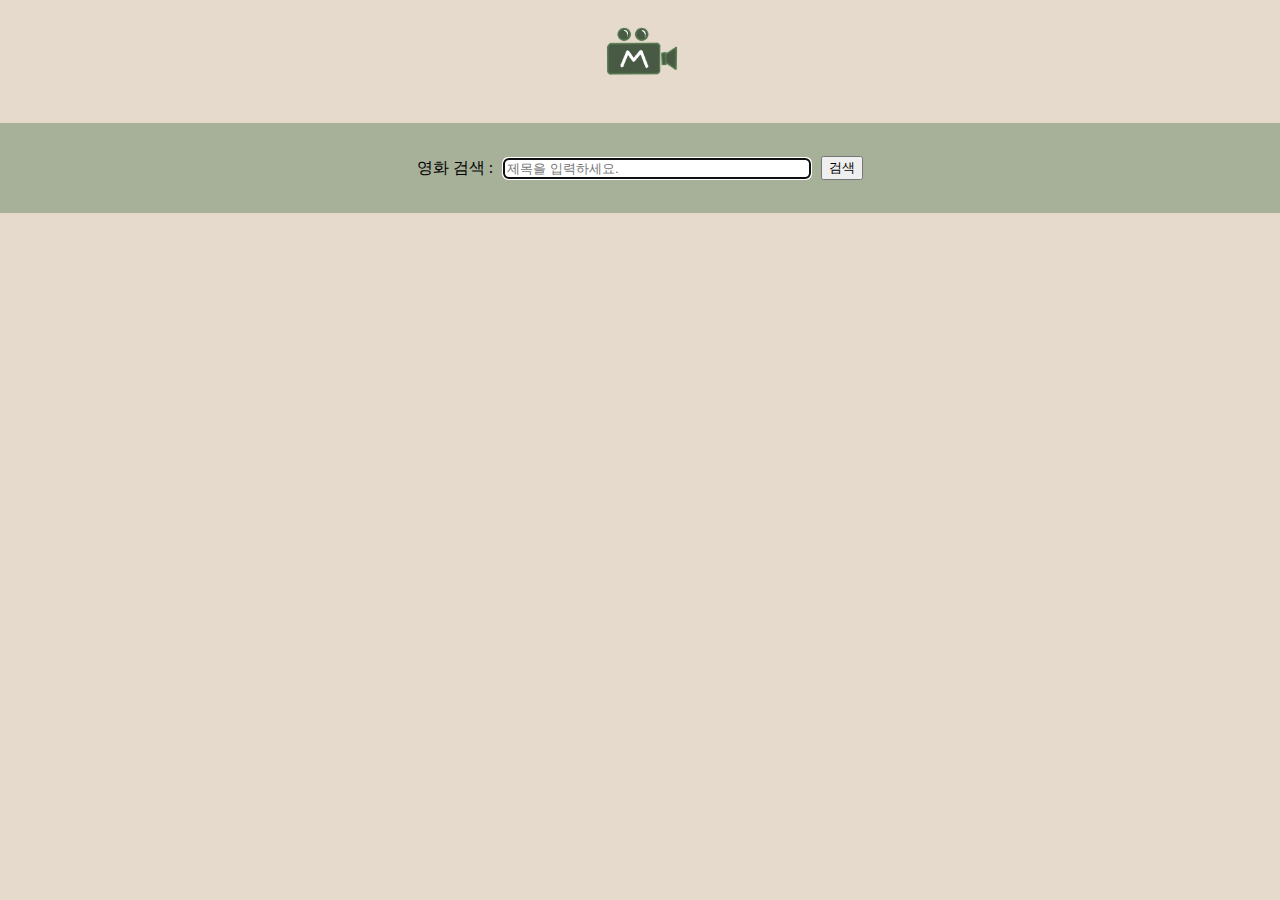
==== index.html @ ad37079d "mainpage css" ====
<!DOCTYPE html>
<html lang="en">
  <head>
    <meta charset="UTF-8" />
    <meta name="viewport" content="width=device-width, initial-scale=1.0" />
    <script type="module" src="./src/main.js"></script>
    <link rel="stylesheet" href="/css/reset.css" />
    <link rel="stylesheet" href="/css/movie.css" />
    <title>Movie</title>
    <link
      href="https://cdn.jsdelivr.net/npm/bootstrap@5.0.2/dist/css/bootstrap.min.css"
      rel="stylesheet"
      integrity="sha384-EVSTQN3/azprG1Anm3QDgpJLIm9Nao0Yz1ztcQTwFspd3yD65VohhpuuCOmLASjC"
      crossorigin="anonymous"
    />
  </head>
  <body>
    <header>
      <img src="movie.png" alt="logoImage" class="logo" onclick="location.href='index.html'" />
    </header>
    <form id="search-form">
      <div class="searchDiv">
        <label for="searchId">영화 검색 :</label>
        <input type="text" id="searchId" placeholder="제목을 입력하세요." />
        <button type="submit" class="btn btn-outline-light">검색</button>
      </div>
    </form>
    <ul id="movieList"></ul>
  </body>
</html>
---- css/movie.css ----
:root {
  --bg-background-color: rgb(236, 232, 227);
  --bg-card-color: #4a724a65;
}

body {
  background-color: rgb(229, 218, 204);
}

header {
  text-align: center;
  margin: 10px auto 10px auto;
}

.logo {
  width: 80px;
}

#search-form {
  background-color: var(--bg-card-color);
}
.searchDiv {
  display: flex;
  justify-content: center;
  flex-direction: row;
  align-items: center;

  margin: 30px 0;
  padding: 10px;
  height: 70px;
}
.searchDiv input {
  margin: 0 10px;
  width: 300px;
  border-radius: 5px;
}

#movieList {
  display: flex;
  justify-content: space-around;
  flex-wrap: wrap;
  width: 100%;
  /* background-color: aquamarine; */
}

.movie-card {
  width: 300px;
  padding: 10px auto;
  background-color: var(--bg-card-color);
  border-radius: 30px;
  list-style-type: none;
  box-shadow: 1px 1px 20px #ddd;
  margin: 10px auto;
}

.cardsTop {
  display: flex;
  flex-direction: column;
  align-items: center;
  justify-content: center;
  position: relative;
}

.imgClass {
  width: 100%;
  border-radius: 30px;
  padding: 10px;
  filter: brightness(1);
  height: 425px;
}

.imgClass:hover {
  filter: brightness(0.3);
}

.cardsTop .innerImg {
  position: absolute;
  top: 10%;
  opacity: 0;
}

.cardsTop:hover .innerImg {
  opacity: 1;
}

.innerImg {
  width: 90%;
  display: flex;
  flex-direction: column;
  align-items: center;
  justify-content: center;
}

.movieOverview {
  text-align: center;
  background-color: white;
  opacity: 0.9;
  border-radius: 30px;
  width: 90%;
  margin: 10px;
}

.movieOverview > h4 {
  margin: 5px auto;
}

.movieOverview > p {
  width: 90%;
  margin: 5px auto;
  /*줄거리 줄 수 제한*/
  overflow: hidden;
  text-overflow: ellipsis;
  display: -webkit-box;
  -webkit-line-clamp: 10; /* 라인수 */
  -webkit-box-orient: vertical;
  word-wrap: break-word;
}

.movePageBtn {
  display: flex;
  flex-direction: column;
  align-items: center;
  justify-content: center;
}

#pageBtn {
  width: 150px;
  text-align: center;
  cursor: pointer;
}

.cardsBottom {
  padding: 10px;
  text-align: center;
}
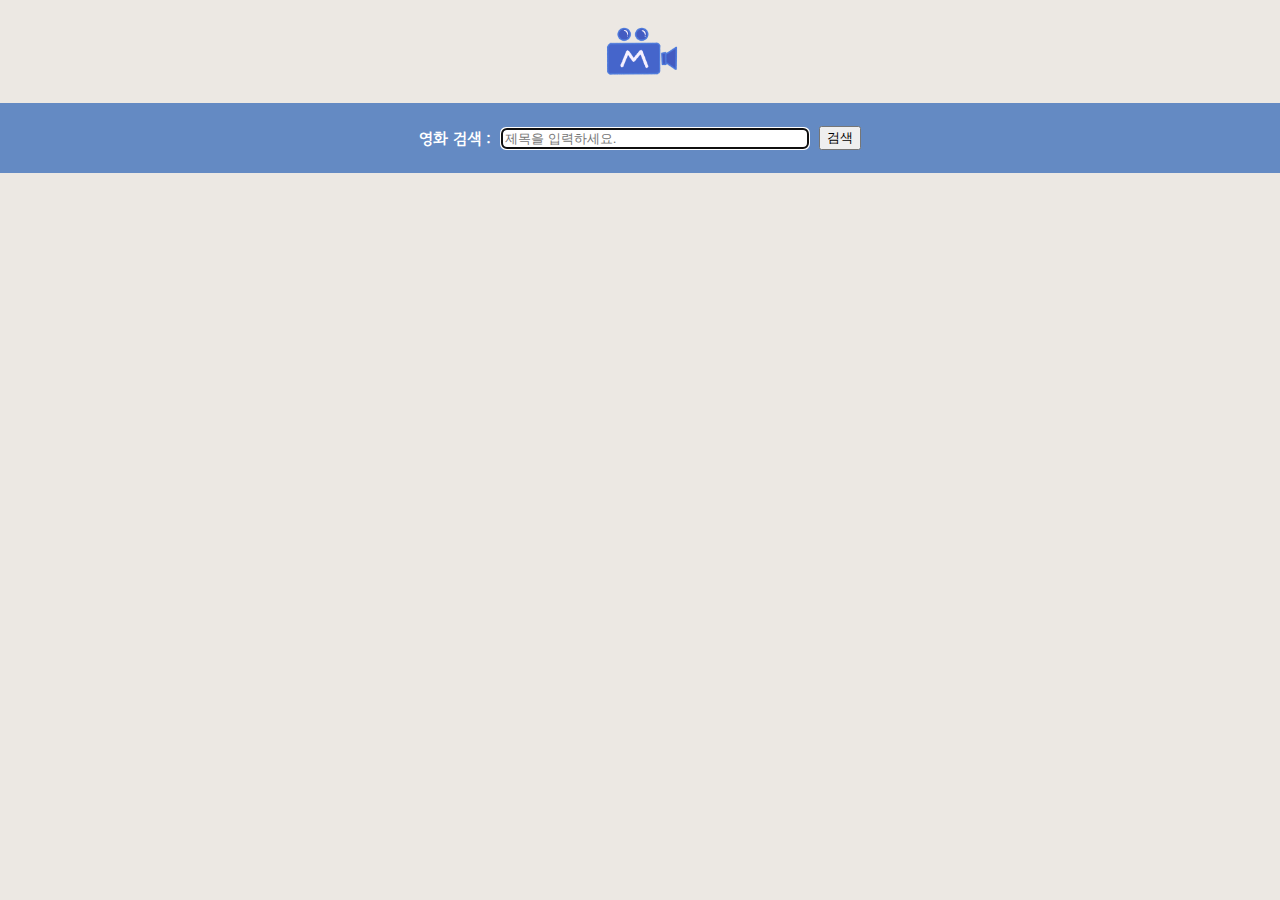
==== commit 8aa7112c: "메인페이지 css 추가 수정" ====
--- a/index.html
+++ b/index.html
@@ -16,11 +16,11 @@
   </head>
   <body>
     <header>
-      <img src="movie.png" alt="logoImage" class="logo" onclick="location.href='index.html'" />
+      <img src="movieBlue.png" alt="logoImage" class="logo" onclick="location.href='index.html'" />
     </header>
     <form id="search-form">
       <div class="searchDiv">
-        <label for="searchId">영화 검색 :</label>
+        <label style="color: white" for="searchId">영화 검색 :</label>
         <input type="text" id="searchId" placeholder="제목을 입력하세요." />
         <button type="submit" class="btn btn-outline-light">검색</button>
       </div>
--- a/css/movie.css
+++ b/css/movie.css
@@ -1,12 +1,19 @@
+/* 메인페이지 CSS */
+@import url("https://fonts.googleapis.com/css2?family=Gowun+Batang&family=Gowun+Dodum&family=Nanum+Myeongjo&display=swap");
+
+/* 사용 color */
 :root {
   --bg-background-color: rgb(236, 232, 227);
   --bg-card-color: #4a724a65;
+  --bg-point-color: #3066b8b9;
 }
 
+/* body */
 body {
-  background-color: rgb(229, 218, 204);
+  background-color: rgb(236, 232, 227);
 }
 
+/* header */
 header {
   text-align: center;
   margin: 10px auto 10px auto;
@@ -16,9 +23,21 @@
   width: 80px;
 }
 
+/* 검색 form */
 #search-form {
-  background-color: var(--bg-card-color);
+  width: 100%;
+  height: 70px;
+
+  background-color: #3066b8b9;
+  display: flex;
+  justify-content: center;
+
+  align-items: center;
+
+  font-weight: bold;
+  font-family: "Gowun Dodum", sans-serif;
 }
+
 .searchDiv {
   display: flex;
   justify-content: center;
@@ -29,12 +48,14 @@
   padding: 10px;
   height: 70px;
 }
+
 .searchDiv input {
   margin: 0 10px;
   width: 300px;
   border-radius: 5px;
 }
 
+/* ul 태그 flex 설정 */
 #movieList {
   display: flex;
   justify-content: space-around;
@@ -43,36 +64,45 @@
   /* background-color: aquamarine; */
 }
 
+/* 카드 세부 CSS */
 .movie-card {
   width: 300px;
   padding: 10px auto;
-  background-color: var(--bg-card-color);
+
   border-radius: 30px;
   list-style-type: none;
-  box-shadow: 1px 1px 20px #ddd;
-  margin: 10px auto;
+  box-shadow: 1px 1px 20px gray;
+  background-color: #ffffff2d;
+  margin: 15px auto;
 }
 
+/* 카드 상단 이미지/줄거리 */
 .cardsTop {
   display: flex;
   flex-direction: column;
   align-items: center;
   justify-content: center;
   position: relative;
+
+  font-weight: bold;
+  font-family: "Gowun Dodum", sans-serif;
 }
 
+/* 영화 포스터 */
 .imgClass {
   width: 100%;
+  height: 425px;
   border-radius: 30px;
   padding: 10px;
+
   filter: brightness(1);
-  height: 425px;
 }
 
 .imgClass:hover {
   filter: brightness(0.3);
 }
 
+/* 포스터 내부 */
 .cardsTop .innerImg {
   position: absolute;
   top: 10%;
@@ -85,12 +115,14 @@
 
 .innerImg {
   width: 90%;
+
   display: flex;
   flex-direction: column;
   align-items: center;
   justify-content: center;
 }
 
+/* 포스터 내부 - 줄거리 */
 .movieOverview {
   text-align: center;
   background-color: white;
@@ -107,6 +139,7 @@
 .movieOverview > p {
   width: 90%;
   margin: 5px auto;
+
   /*줄거리 줄 수 제한*/
   overflow: hidden;
   text-overflow: ellipsis;
@@ -116,6 +149,7 @@
   word-wrap: break-word;
 }
 
+/* 포스터 내부 - 버튼 */
 .movePageBtn {
   display: flex;
   flex-direction: column;
@@ -129,7 +163,11 @@
   cursor: pointer;
 }
 
+/* 카드 하단 제목 및 세부사항 */
 .cardsBottom {
   padding: 10px;
   text-align: center;
+
+  font-weight: bold;
+  font-family: "Gowun Dodum", sans-serif;
 }
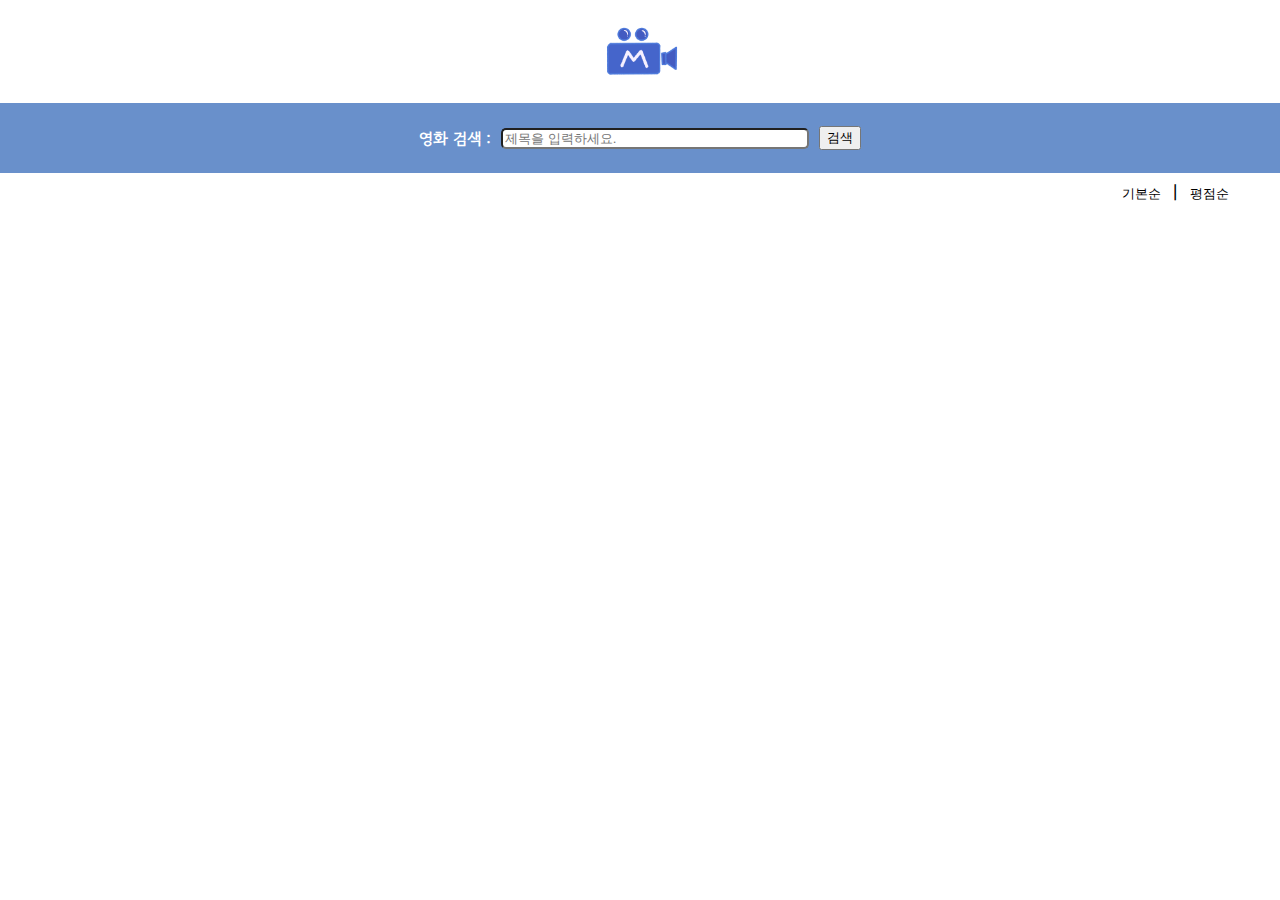
==== commit b3ffa3c3: "오류" ====
--- a/index.html
+++ b/index.html
@@ -25,6 +25,11 @@
         <button type="submit" class="btn btn-outline-light">검색</button>
       </div>
     </form>
+    <div class="sortBtn">
+      <button class="basicBtn" onclick="location.href='index.html'">기본순</button> |
+      <button class="averageBtn">평점순</button>
+    </div>
+
     <ul id="movieList"></ul>
   </body>
 </html>
--- a/css/movie.css
+++ b/css/movie.css
@@ -1,16 +1,11 @@
 /* 메인페이지 CSS */
 @import url("https://fonts.googleapis.com/css2?family=Gowun+Batang&family=Gowun+Dodum&family=Nanum+Myeongjo&display=swap");
 
-/* 사용 color */
+/* color */
 :root {
   --bg-background-color: rgb(236, 232, 227);
   --bg-card-color: #4a724a65;
   --bg-point-color: #3066b8b9;
-}
-
-/* body */
-body {
-  background-color: rgb(236, 232, 227);
 }
 
 /* header */
@@ -55,6 +50,29 @@
   border-radius: 5px;
 }
 
+/* 카드 정렬하기 button */
+.sortBtn {
+  width: 150px;
+  height: 30px;
+
+  text-align: center;
+  margin: 10px 30px;
+  float: right;
+
+  font-weight: bold;
+  font-family: "Gowun Dodum", sans-serif;
+}
+
+.basicBtn {
+  border: 0;
+  background-color: transparent;
+}
+
+.averageBtn {
+  border: 0;
+  background-color: transparent;
+}
+
 /* ul 태그 flex 설정 */
 #movieList {
   display: flex;
@@ -88,6 +106,10 @@
   font-family: "Gowun Dodum", sans-serif;
 }
 
+.cardsTop:hover .imgClass {
+  filter: brightness(0.3);
+}
+
 /* 영화 포스터 */
 .imgClass {
   width: 100%;
@@ -96,24 +118,14 @@
   padding: 10px;
 
   filter: brightness(1);
+  height: 425px;
+  transition: filter 0.3s ease;
 }
 
-.imgClass:hover {
-  filter: brightness(0.3);
-}
-
-/* 포스터 내부 */
-.cardsTop .innerImg {
+.innerImg {
   position: absolute;
   top: 10%;
   opacity: 0;
-}
-
-.cardsTop:hover .innerImg {
-  opacity: 1;
-}
-
-.innerImg {
   width: 90%;
 
   display: flex;
@@ -122,7 +134,10 @@
   justify-content: center;
 }
 
-/* 포스터 내부 - 줄거리 */
+.cardsTop:hover .innerImg {
+  opacity: 1;
+}
+
 .movieOverview {
   text-align: center;
   background-color: white;
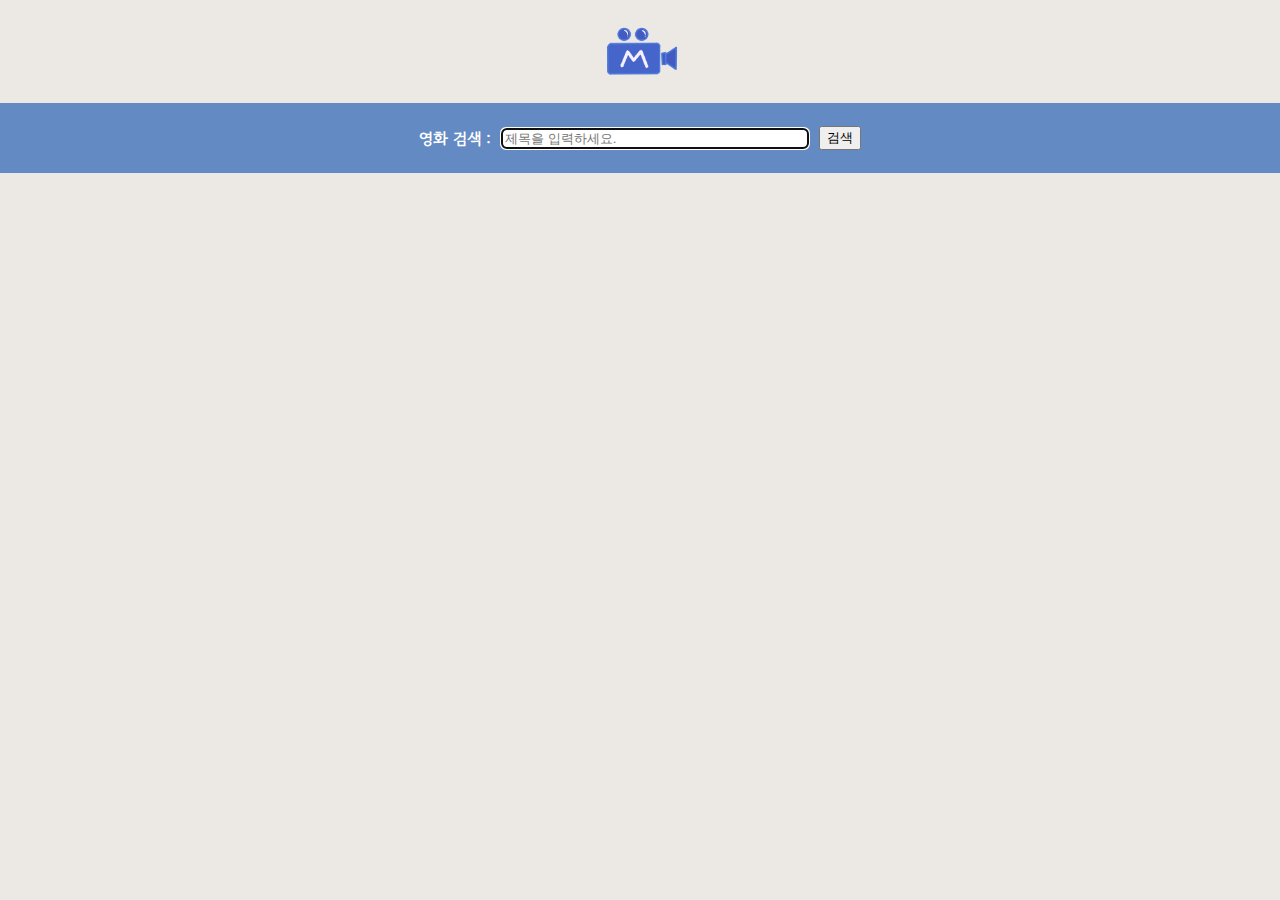
==== commit 77277c7f: "상세페이지 기능 추가" ====
--- a/index.html
+++ b/index.html
@@ -13,6 +13,11 @@
       integrity="sha384-EVSTQN3/azprG1Anm3QDgpJLIm9Nao0Yz1ztcQTwFspd3yD65VohhpuuCOmLASjC"
       crossorigin="anonymous"
     />
+    <style>
+      body {
+        background-color: rgb(236, 232, 227);
+      }
+    </style>
   </head>
   <body>
     <header>
@@ -25,11 +30,6 @@
         <button type="submit" class="btn btn-outline-light">검색</button>
       </div>
     </form>
-    <div class="sortBtn">
-      <button class="basicBtn" onclick="location.href='index.html'">기본순</button> |
-      <button class="averageBtn">평점순</button>
-    </div>
-
     <ul id="movieList"></ul>
   </body>
 </html>
--- a/css/movie.css
+++ b/css/movie.css
@@ -6,6 +6,11 @@
   --bg-background-color: rgb(236, 232, 227);
   --bg-card-color: #4a724a65;
   --bg-point-color: #3066b8b9;
+}
+
+/* body */
+body {
+  background-color: rgb(236, 232, 227);
 }
 
 /* header */
@@ -50,29 +55,6 @@
   border-radius: 5px;
 }
 
-/* 카드 정렬하기 button */
-.sortBtn {
-  width: 150px;
-  height: 30px;
-
-  text-align: center;
-  margin: 10px 30px;
-  float: right;
-
-  font-weight: bold;
-  font-family: "Gowun Dodum", sans-serif;
-}
-
-.basicBtn {
-  border: 0;
-  background-color: transparent;
-}
-
-.averageBtn {
-  border: 0;
-  background-color: transparent;
-}
-
 /* ul 태그 flex 설정 */
 #movieList {
   display: flex;
@@ -110,7 +92,6 @@
   filter: brightness(0.3);
 }
 
-/* 영화 포스터 */
 .imgClass {
   width: 100%;
   height: 425px;
@@ -119,13 +100,23 @@
 
   filter: brightness(1);
   height: 425px;
-  transition: filter 0.3s ease;
+}
+
+.imgClass:hover {
+  filter: brightness(0.3);
+}
+
+.cardsTop .innerImg {
+  position: absolute;
+  top: 10%;
+  opacity: 0;
+}
+
+.cardsTop:hover .innerImg {
+  opacity: 1;
 }
 
 .innerImg {
-  position: absolute;
-  top: 10%;
-  opacity: 0;
   width: 90%;
 
   display: flex;
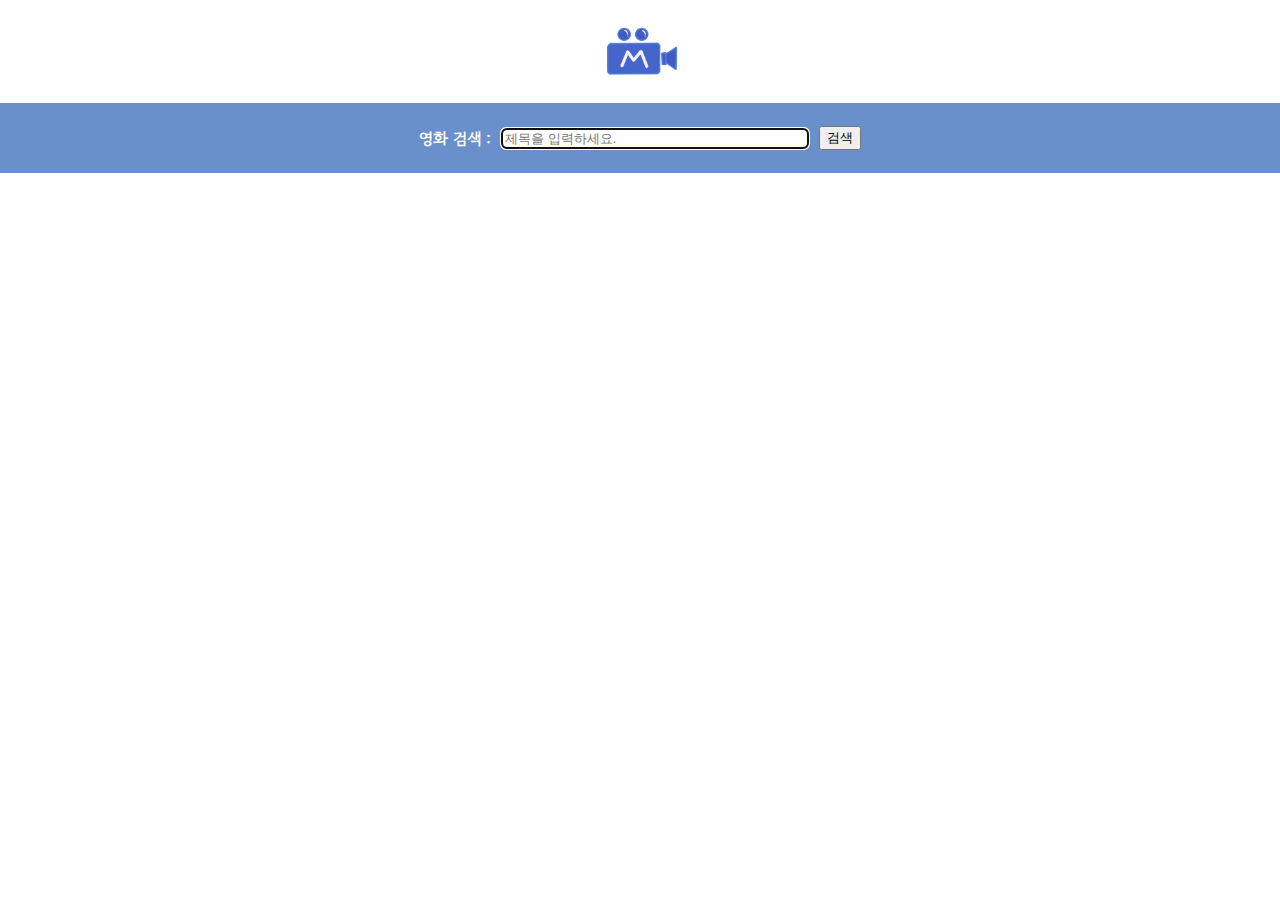
==== commit 0d0d6a85: "상세페이지 구현완료" ====
--- a/index.html
+++ b/index.html
@@ -15,7 +15,7 @@
     />
     <style>
       body {
-        background-color: rgb(236, 232, 227);
+        background-color: white;
       }
     </style>
   </head>
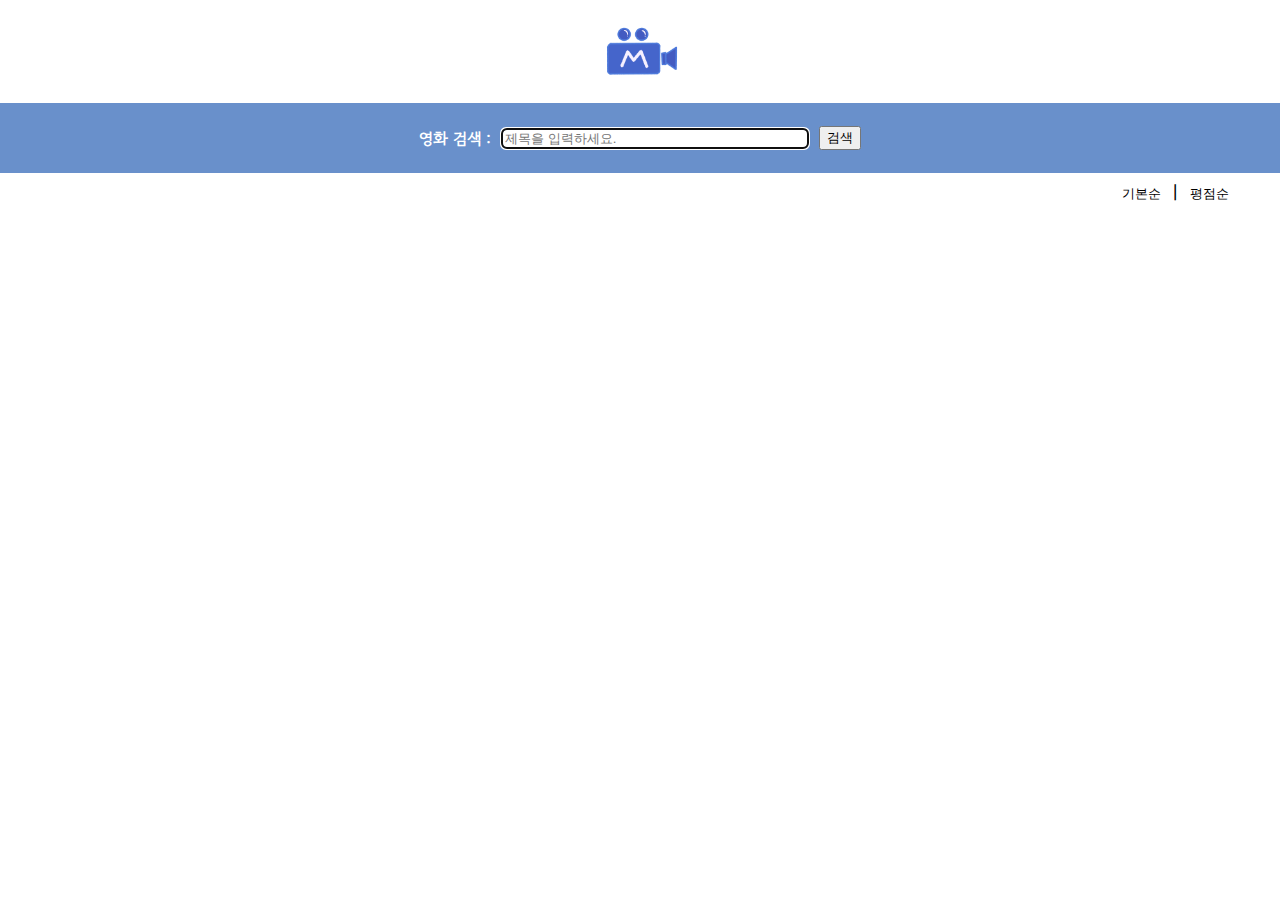
==== commit 93eccf26: "Merge branch 'develop' of https://github.com/cheolgyun7/movieSearchSite into mainpage" ====
--- a/index.html
+++ b/index.html
@@ -30,6 +30,11 @@
         <button type="submit" class="btn btn-outline-light">검색</button>
       </div>
     </form>
+    <div class="sortBtn">
+      <button class="basicBtn" onclick="location.href='index.html'">기본순</button> |
+      <button class="averageBtn">평점순</button>
+    </div>
+
     <ul id="movieList"></ul>
   </body>
 </html>
--- a/css/movie.css
+++ b/css/movie.css
@@ -6,11 +6,6 @@
   --bg-background-color: rgb(236, 232, 227);
   --bg-card-color: #4a724a65;
   --bg-point-color: #3066b8b9;
-}
-
-/* body */
-body {
-  background-color: rgb(236, 232, 227);
 }
 
 /* header */
@@ -53,6 +48,29 @@
   margin: 0 10px;
   width: 300px;
   border-radius: 5px;
+}
+
+/* 카드 정렬하기 button */
+.sortBtn {
+  width: 150px;
+  height: 30px;
+
+  text-align: center;
+  margin: 10px 30px;
+  float: right;
+
+  font-weight: bold;
+  font-family: "Gowun Dodum", sans-serif;
+}
+
+.basicBtn {
+  border: 0;
+  background-color: transparent;
+}
+
+.averageBtn {
+  border: 0;
+  background-color: transparent;
 }
 
 /* ul 태그 flex 설정 */
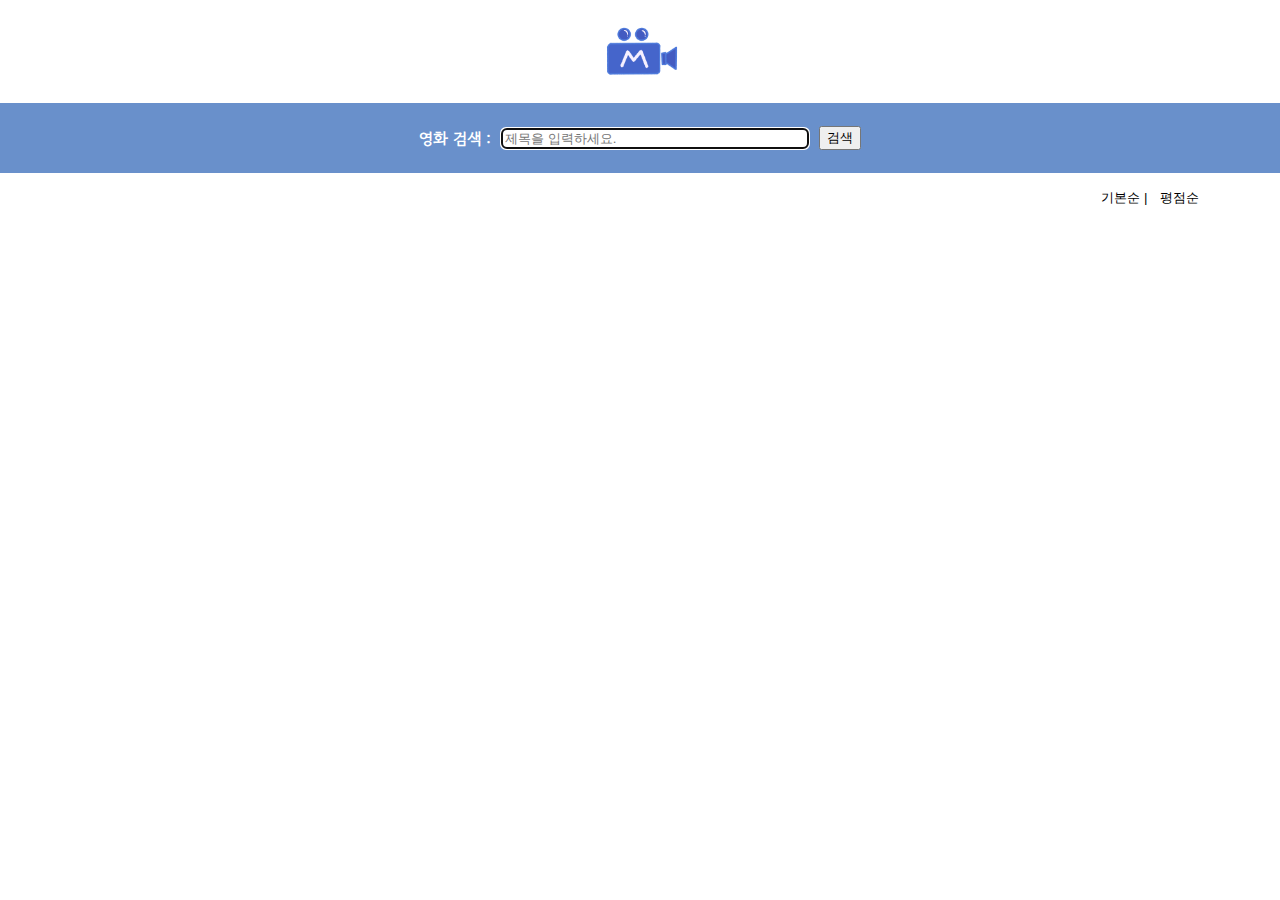
==== commit a1a48b5d: "최종 수정" ====
--- a/index.html
+++ b/index.html
@@ -31,7 +31,7 @@
       </div>
     </form>
     <div class="sortBtn">
-      <button class="basicBtn" onclick="location.href='index.html'">기본순</button> |
+      <button class="basicBtn">기본순 |</button>
       <button class="averageBtn">평점순</button>
     </div>
 
--- a/css/movie.css
+++ b/css/movie.css
@@ -48,14 +48,20 @@
   margin: 0 10px;
   width: 300px;
   border-radius: 5px;
+  border-color: transparent;
 }
 
 /* 카드 정렬하기 button */
 .sortBtn {
-  width: 150px;
+  width: 200px;
   height: 30px;
 
-  text-align: center;
+  display: flex;
+  flex-direction: row;
+  align-items: center;
+  justify-content: center;
+  text-align: center;
+
   margin: 10px 30px;
   float: right;
 
@@ -136,17 +142,16 @@
 
 .innerImg {
   width: 90%;
-
+  height: 350px;
   display: flex;
   flex-direction: column;
   align-items: center;
   justify-content: center;
-}
-
-.cardsTop:hover .innerImg {
-  opacity: 1;
-}
-
+
+  position: relative;
+}
+
+/* 포스터 내부 - 줄거리 */
 .movieOverview {
   text-align: center;
   background-color: white;
@@ -154,6 +159,9 @@
   border-radius: 30px;
   width: 90%;
   margin: 10px;
+
+  position: absolute;
+  top: 0;
 }
 
 .movieOverview > h4 {
@@ -179,6 +187,9 @@
   flex-direction: column;
   align-items: center;
   justify-content: center;
+
+  position: absolute;
+  bottom: 0;
 }
 
 #pageBtn {
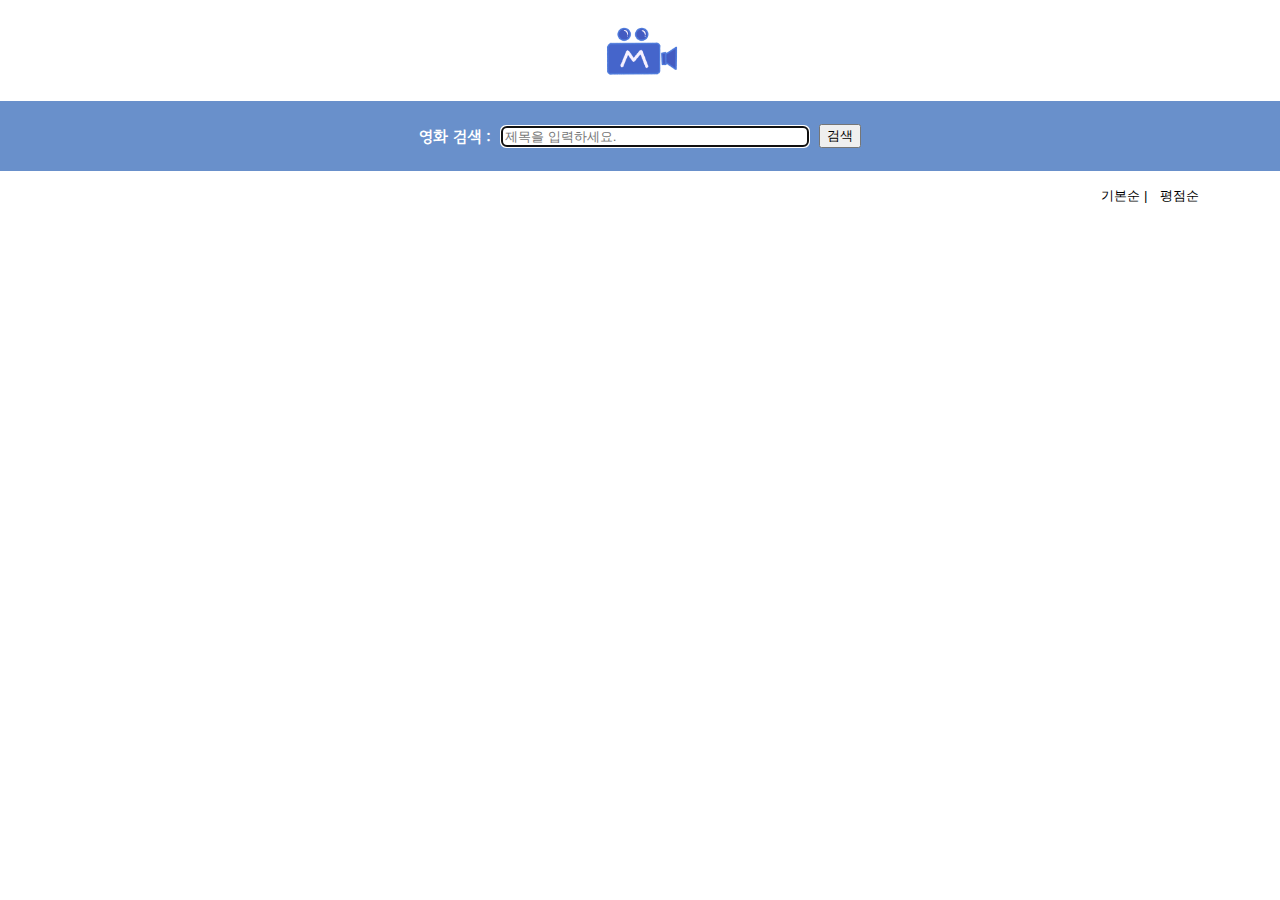
==== commit 93f2f33e: "css수정" ====
--- a/index.html
+++ b/index.html
@@ -6,7 +6,7 @@
     <script type="module" src="./src/main.js"></script>
     <link rel="stylesheet" href="/css/reset.css" />
     <link rel="stylesheet" href="/css/movie.css" />
-    <title>Movie</title>
+    <title>영화 검색 사이트</title>
     <link
       href="https://cdn.jsdelivr.net/npm/bootstrap@5.0.2/dist/css/bootstrap.min.css"
       rel="stylesheet"
